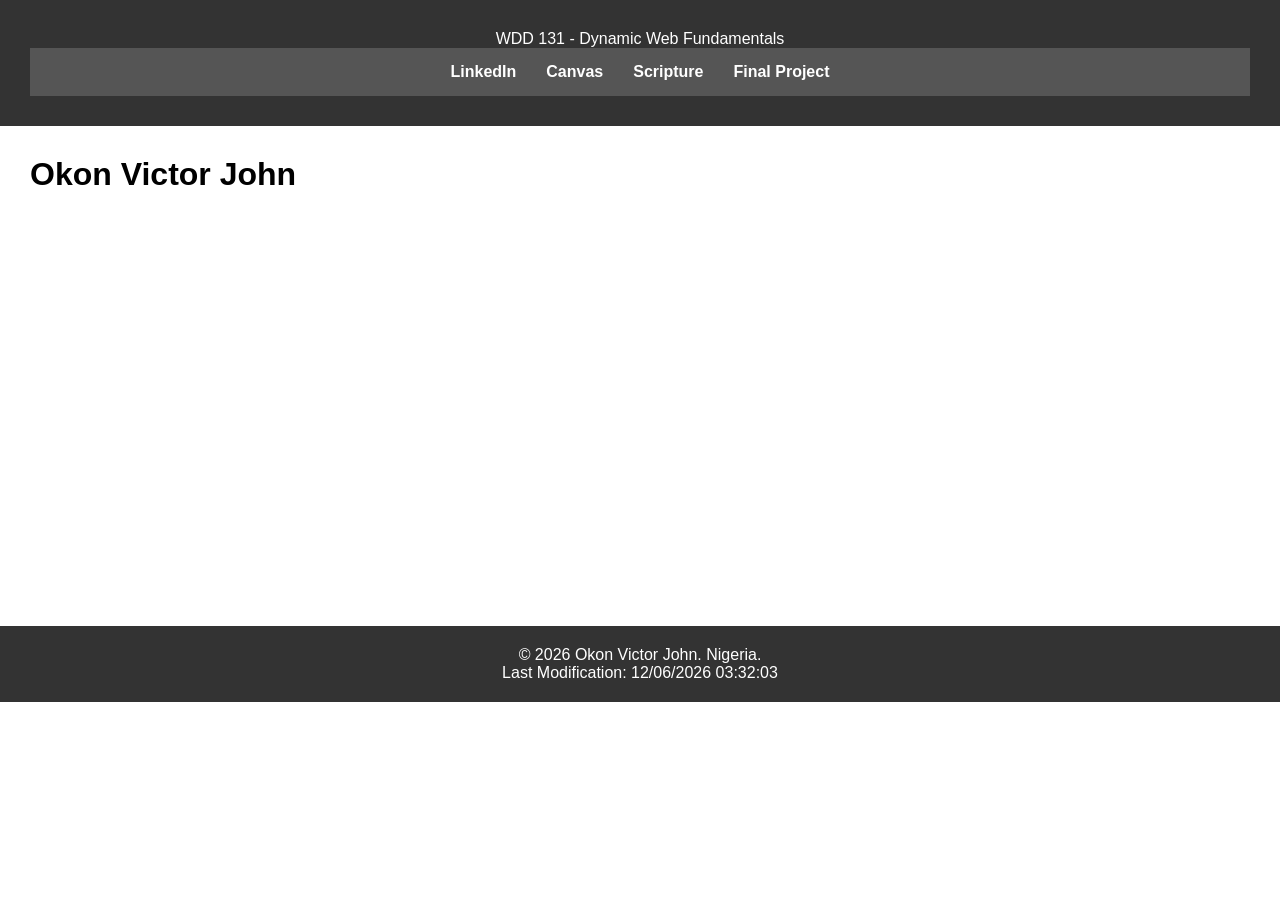
==== index.html @ 07afeb86 "Add initial HTML structure, CSS styles, and JavaScript for dynamic content" ====
<!DOCTYPE html>
<html lang="en">
<head>
    <meta charset="UTF-8">
    <meta name="viewport" content="width=device-width, initial-scale=1.0">
    <title>WDD 131 – Dynamic Web Fundamentals – Okon Victor John</title>
    <meta name="description" content="WDD 131 – Dynamic Web Fundamentals by Victor Okon, focusing on HTML, CSS, JavaScript, responsive design, layouts, and foundational web development concepts and assignments.">
    <meta name="author" content="Okon Victor John">
    <link rel="stylesheet" href="styles/base.css">
    <script src="scripts/getdates.js" defer></script>
</head>
<body>

    <header>
        <span id="course-title">WDD 131 - Dynamic Web Fundamentals</span>
        <nav>
            <a href="https://www.linkedin.com/in/lilmuller/">LinkedIn</a>
            <a href=" https://byupw.instructure.com/">Canvas</a>
            <a href="https://www.churchofjesuschrist.org/study/scriptures/ot/ps/23?lang=eng">Scripture</a>
            <a href="#">Final Project</a>
        </nav>
    </header>

    <main>
        <h1>Okon Victor John</h1>
        <div>
          <section class="card"></section>
          <section class="card"></section>
        </div>
        
        



        <!-- <section class="main-content">
            <h2>Main Content</h2>
            <p>
                This is where your main page content goes.
                Add text, images, or cards here.
            </p>
        </section>

        <aside>
            <h2>Aside Content</h2>
            <p>
                Sidebar information goes here.
            </p>
        </aside> -->
    </main>

    <footer>
        <p>&copy; <span id="current-year"></span> Okon Victor John. Nigeria.</p>
        <p id="lastModified"></p>
    </footer>

</body>
</html>
---- styles/base.css ----
* {
    margin: 0;
    padding: 0;
    box-sizing: border-box;
}

body {
    font-family: Arial, sans-serif;
    min-height: 100vh;
}

header {
    background: #333;
    color: white;
    text-align: center;
    padding: 30px;
}

#course-title {
    display: block;
}

#course-title {
    display: block;
}

nav {
    background: #555;
    display: flex;
    justify-content: center;
    gap: 30px;
    padding: 15px;
}

nav a {
    color: white;
    text-decoration: none;
    font-weight: bold;
}

nav a:hover {
    color: gold;
}

main {
    display: grid;
    grid-template-columns: 3fr 1fr;
    min-height: 500px;
    padding: 30px;
    width: 100%;
}

aside {
    background: #ddd;
    padding: 30px;
}

footer {
    background: #333;
    color: white;
    text-align: center;
    padding: 20px;
}
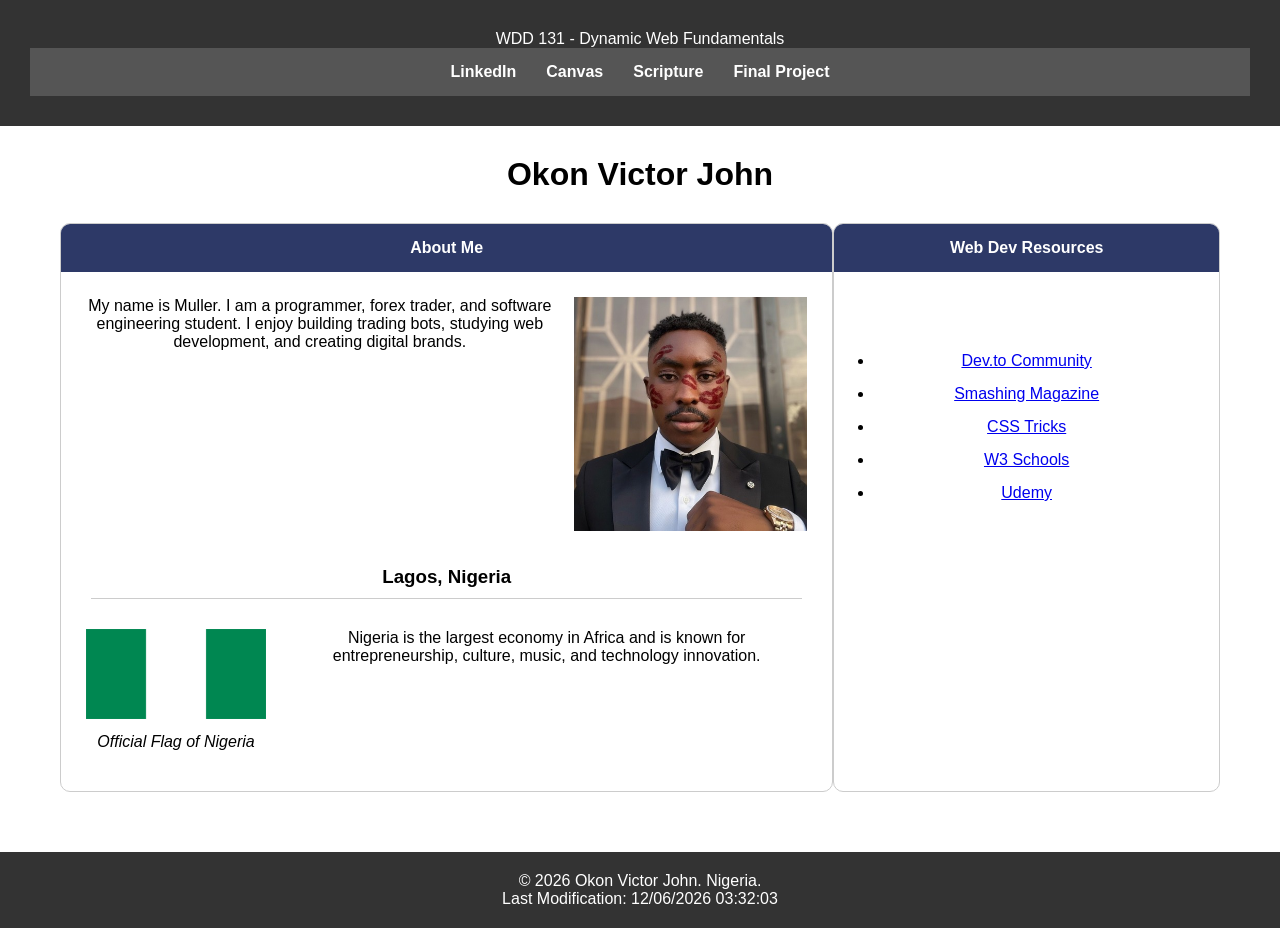
==== commit 022e41d2: "Refactor code structure for improved readability and maintainability" ====
--- a/index.html
+++ b/index.html
@@ -23,9 +23,47 @@
 
     <main>
         <h1>Okon Victor John</h1>
-        <div>
-          <section class="card"></section>
-          <section class="card"></section>
+        <div class="main-content">
+            <section class="card about">
+                <div class="card-title">About Me</div>
+
+                <div class="about-top">
+                    <p>
+                        My name is Muller. I am a programmer,
+                        forex trader, and software engineering student.
+                        I enjoy building trading bots, studying web development,
+                        and creating digital brands.
+                    </p>
+
+                    <img src="images/profile.jpeg" alt="Profile Photo">
+                </div>
+
+                <h3>Lagos, Nigeria</h3>
+
+                <div class="country">
+                    <figure>
+                        <img src="images/nigeria.png" alt="Nigeria Flag">
+                        <figcaption>Official Flag of Nigeria</figcaption>
+                    </figure>
+
+                    <p>
+                        Nigeria is the largest economy in Africa and
+                        is known for entrepreneurship, culture,
+                        music, and technology innovation.
+                    </p>
+                </div>
+            </section>
+            <section class="card resources">
+                <div class="card-title">Web Dev Resources</div>
+
+                <ul>
+                    <li><a href="#">Dev.to Community</a></li>
+                    <li><a href="#">Smashing Magazine</a></li>
+                    <li><a href="#">CSS Tricks</a></li>
+                    <li><a href="#">W3 Schools</a></li>
+                    <li><a href="#">Udemy</a></li>
+                </ul>
+            </section>
         </div>
         
         
--- a/styles/base.css
+++ b/styles/base.css
@@ -43,16 +43,79 @@
 }
 
 main {
-    display: grid;
-    grid-template-columns: 3fr 1fr;
+    text-align: center;
     min-height: 500px;
     padding: 30px;
     width: 100%;
 }
 
-aside {
-    background: #ddd;
+.main-content {
+    display: grid;
+    grid-template-columns: 2fr 1fr;
     padding: 30px;
+}
+
+.card{
+    border:1px solid #ccc;
+    border-radius:10px;
+    overflow:hidden;
+    background:white;
+}
+
+.card-title{
+    background:#2d3967;
+    color:white;
+    text-align:center;
+    padding:15px;
+    font-weight:bold;
+}
+
+.about{
+    padding-bottom:20px;
+}
+
+.about-top{
+    display:grid;
+    grid-template-columns:2fr 1fr;
+    gap:20px;
+    padding:25px;
+    align-items:start;
+}
+
+.about-top img{
+    width:100%;
+}
+
+.about h3{
+    text-align:center;
+    margin:10px 30px;
+    padding-bottom:10px;
+    border-bottom:1px solid #ccc;
+}
+
+.country{
+    display:grid;
+    grid-template-columns:180px 1fr;
+    gap:20px;
+    padding:20px 25px;
+}
+
+.country img{
+    width:100%;
+}
+
+figcaption{
+    text-align:center;
+    font-style:italic;
+    margin-top:10px;
+}
+
+.resources ul{
+    padding:80px 40px;
+}
+
+.resources li{
+    margin-bottom:15px;
 }
 
 footer {
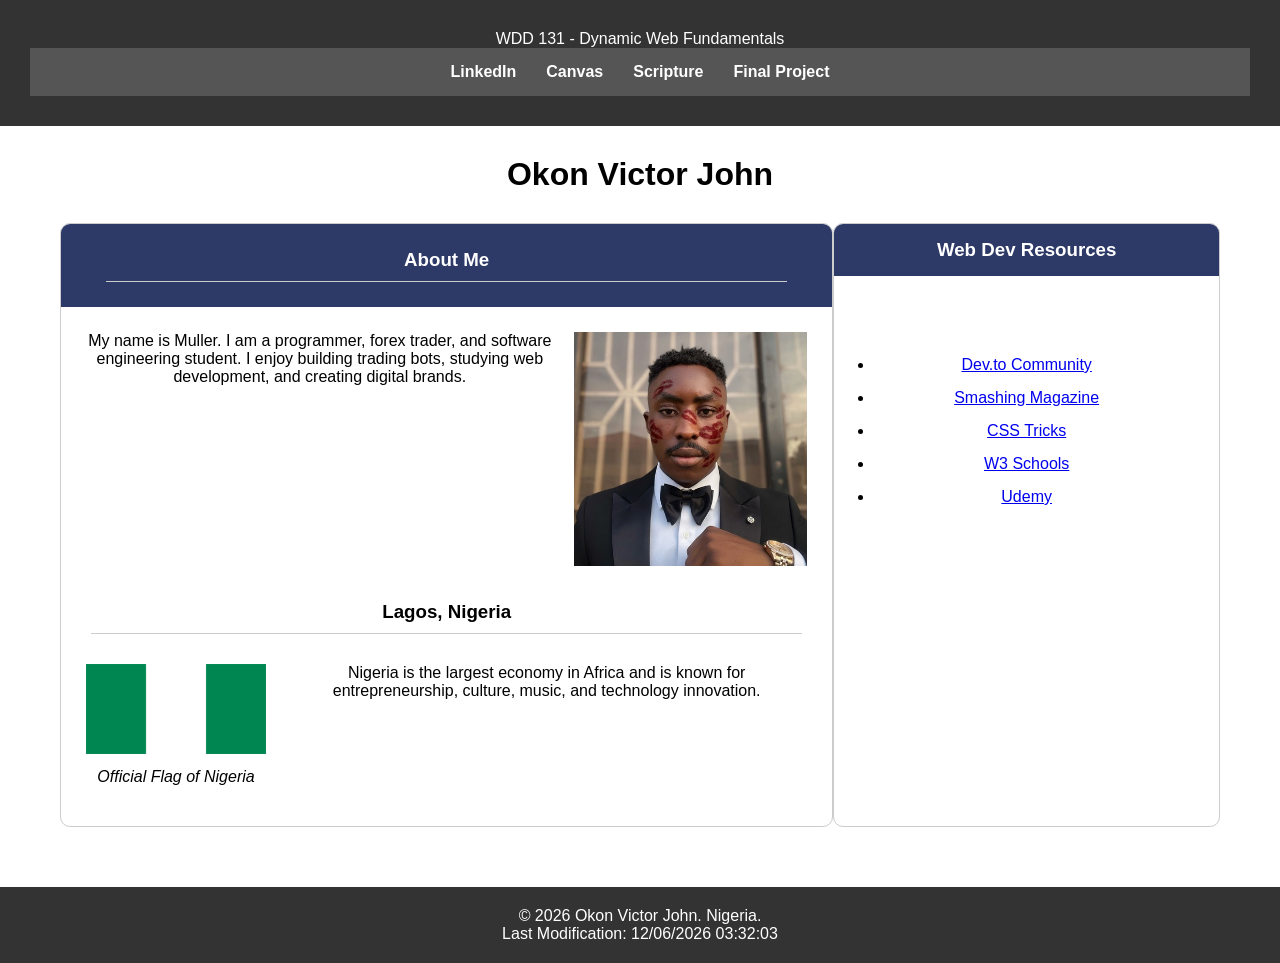
==== commit 822a9670: "xn" ====
--- a/index.html
+++ b/index.html
@@ -4,10 +4,13 @@
     <meta charset="UTF-8">
     <meta name="viewport" content="width=device-width, initial-scale=1.0">
     <title>WDD 131 – Dynamic Web Fundamentals – Okon Victor John</title>
-    <meta name="description" content="WDD 131 – Dynamic Web Fundamentals by Victor Okon, focusing on HTML, CSS, JavaScript, responsive design, layouts, and foundational web development concepts and assignments.">
+    <meta name="description" content="WDD 131 Dynamic Web Fundamentals course homepage by Okon Victor John featuring web development projects, resources, and personal information.">
     <meta name="author" content="Okon Victor John">
     <link rel="stylesheet" href="styles/base.css">
     <script src="scripts/getdates.js" defer></script>
+    <link rel="preconnect" href="https://fonts.googleapis.com">
+    <link rel="preconnect" href="https://fonts.gstatic.com" crossorigin>
+    <link href="https://fonts.googleapis.com/css2?family=Roboto+Mono:ital,wght@0,100..700;1,100..700&display=swap" rel="stylesheet">
 </head>
 <body>
 
@@ -25,7 +28,7 @@
         <h1>Okon Victor John</h1>
         <div class="main-content">
             <section class="card about">
-                <div class="card-title">About Me</div>
+                <div class="card-title"><h3>About Me</h3></div>
 
                 <div class="about-top">
                     <p>
@@ -54,7 +57,7 @@
                 </div>
             </section>
             <section class="card resources">
-                <div class="card-title">Web Dev Resources</div>
+                <div class="card-title"><h3>Web Dev Resources</h3></div>
 
                 <ul>
                     <li><a href="#">Dev.to Community</a></li>
@@ -66,24 +69,6 @@
             </section>
         </div>
         
-        
-
-
-
-        <!-- <section class="main-content">
-            <h2>Main Content</h2>
-            <p>
-                This is where your main page content goes.
-                Add text, images, or cards here.
-            </p>
-        </section>
-
-        <aside>
-            <h2>Aside Content</h2>
-            <p>
-                Sidebar information goes here.
-            </p>
-        </aside> -->
     </main>
 
     <footer>
--- a/styles/base.css
+++ b/styles/base.css
@@ -20,9 +20,6 @@
     display: block;
 }
 
-#course-title {
-    display: block;
-}
 
 nav {
     background: #555;
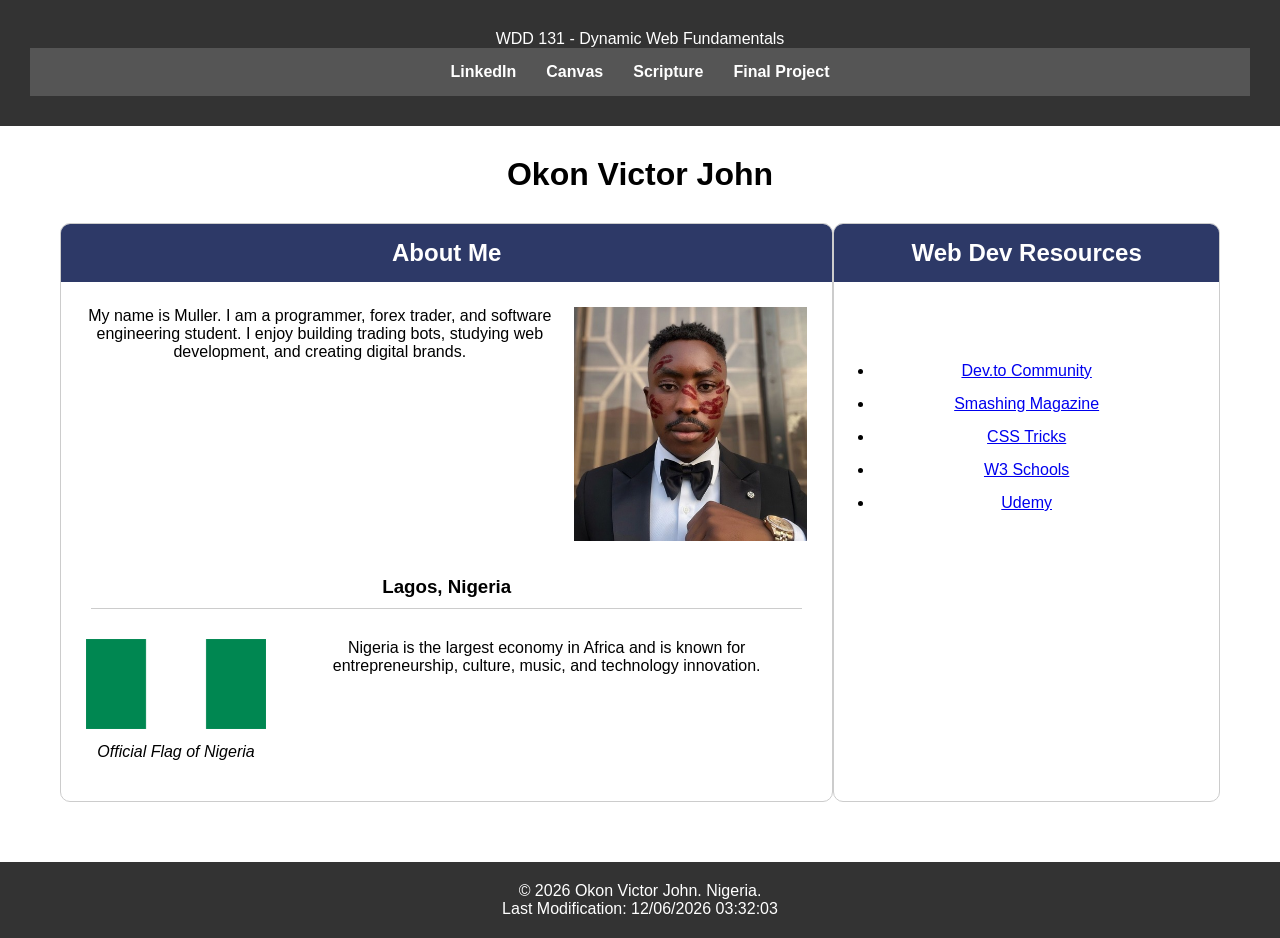
==== commit 0aa9829b: "xx" ====
--- a/index.html
+++ b/index.html
@@ -28,7 +28,7 @@
         <h1>Okon Victor John</h1>
         <div class="main-content">
             <section class="card about">
-                <div class="card-title"><h3>About Me</h3></div>
+                <div class="card-title"><h2>About Me</h2></div>
 
                 <div class="about-top">
                     <p>
@@ -57,7 +57,7 @@
                 </div>
             </section>
             <section class="card resources">
-                <div class="card-title"><h3>Web Dev Resources</h3></div>
+                <div class="card-title"><h2>Web Dev Resources</h2></div>
 
                 <ul>
                     <li><a href="#">Dev.to Community</a></li>
